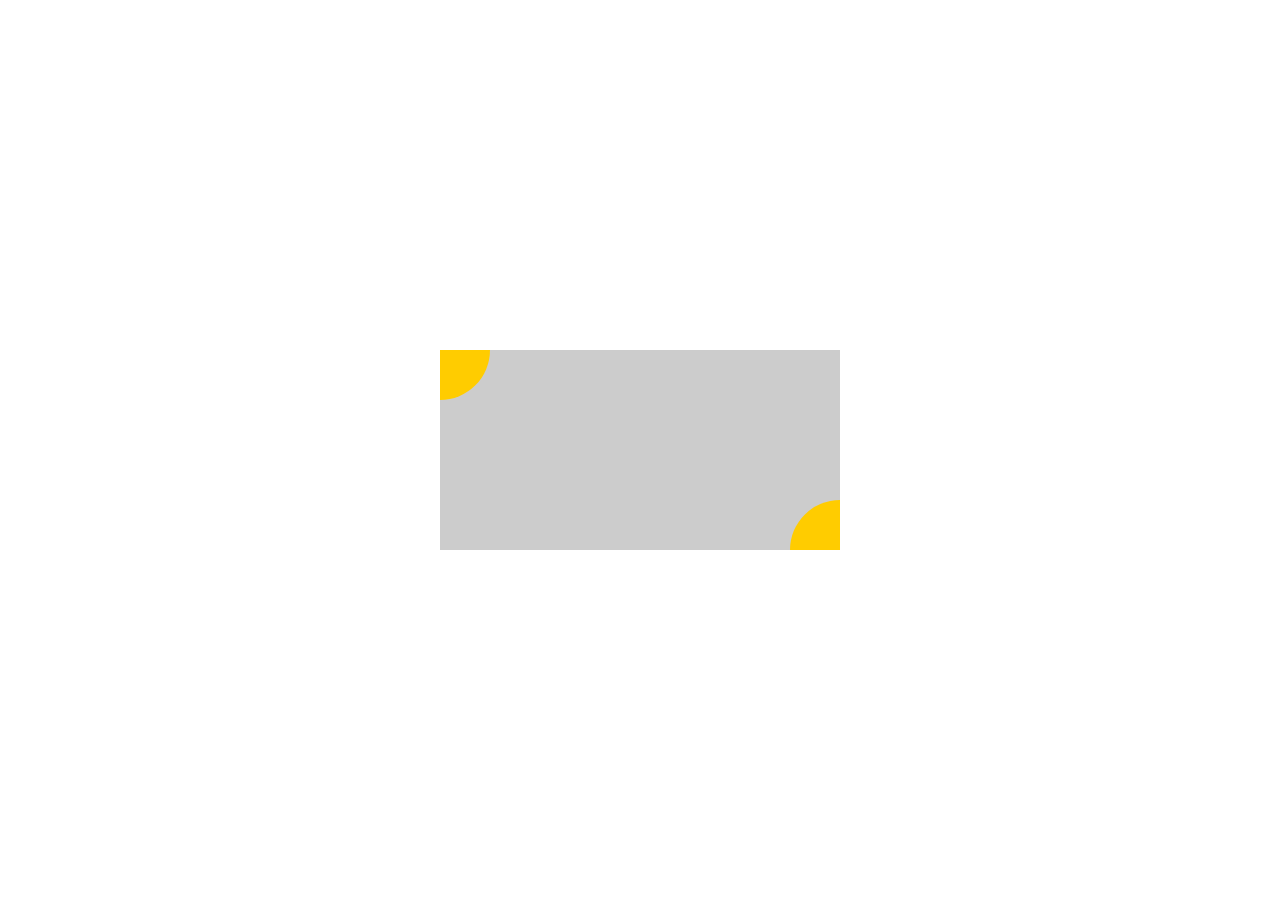
==== task19/task19.html @ e25f6177 "Merge branch 'gh-pages' of https://github.com/ayado/ycf-ife" ====
<!doctype html>
<html>
<head>
<meta charset="UTF-8">
<title>灰色元素水平垂直居中，有两个四分之一圆位于其左上角和右下角</title>
<link href="css/task1_1_4.css" rel="stylesheet" style="text/css">
</head>

<body>
<div class="container">
<div class="left circle"></div>
<div class="right circle"></div>
</div>
</body>
</html>
---- task19/css/task1_1_4.css ----
@charset "UTF-8";
/* CSS Document */

.container{
	background-color:#CCC;
    width:400px;
	height:200px;
	position:absolute;
	top:50%;
	left:50%;
    margin-top:-100px;
	margin-left:-200px;
}
.circle{
	background-color:#FFCC00;
	width:50px;
	height:50px;
	}
.left{
	-webkit-border-radius:0 0 50px 0;
	position:absolute;
	top:0;
	left:0;
	}
.right{
	-webkit-border-radius:50px 0 0 0;
	position:absolute;
	right:0;
	bottom:0;
	}
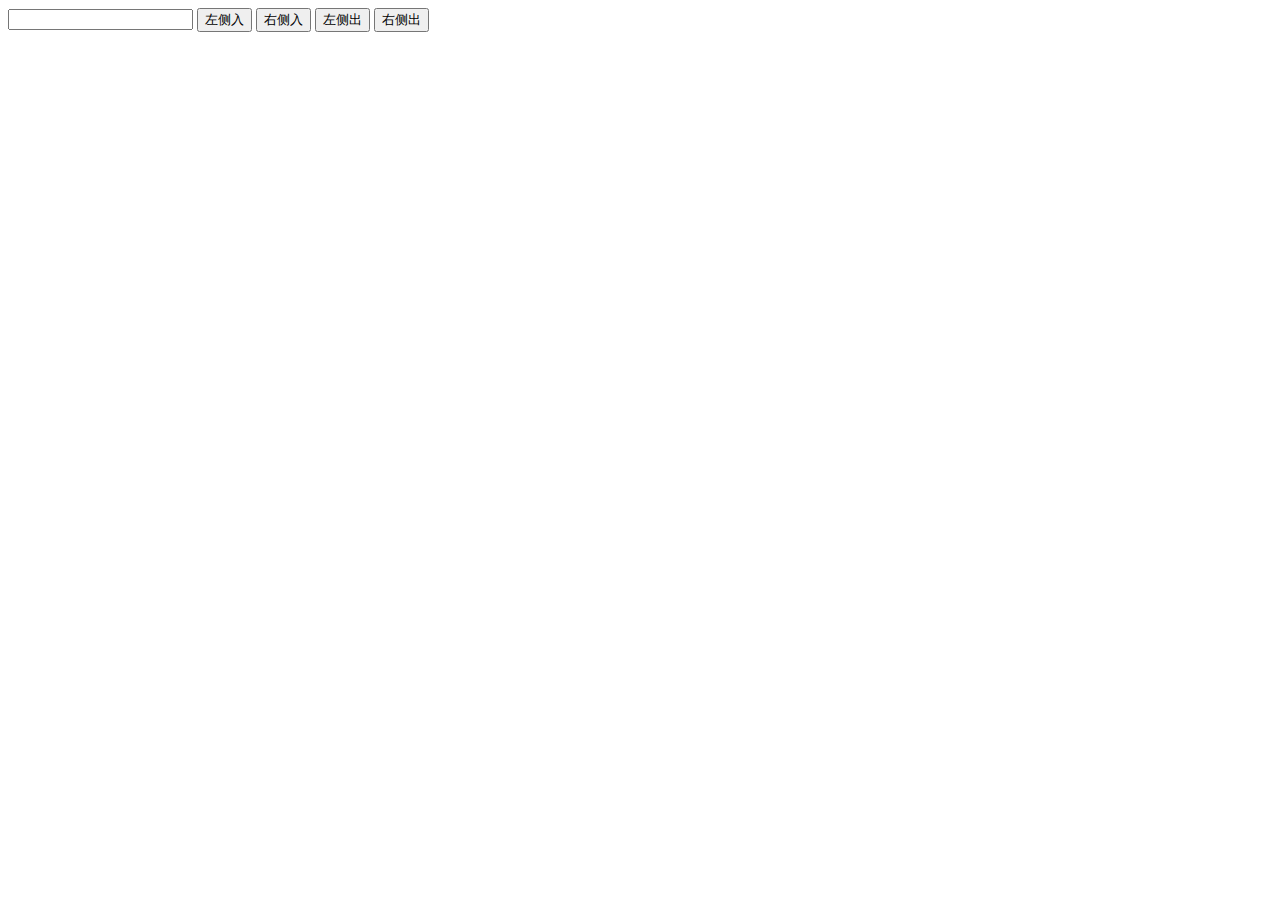
==== commit c11cc40b: "Merge branch 'gh-pages' of https://github.com/ayado/ycf-ife" ====
--- a/task19/task19.html
+++ b/task19/task19.html
@@ -1,15 +1,30 @@
 <!doctype html>
 <html>
 <head>
-<meta charset="UTF-8">
-<title>灰色元素水平垂直居中，有两个四分之一圆位于其左上角和右下角</title>
-<link href="css/task1_1_4.css" rel="stylesheet" style="text/css">
+<meta charset="utf-8">
+<title>无标题文档</title>
+
+<style type="text/css">
+.listitem{
+	background-color:#F1080C;
+	height:40px;
+	width:40px;
+	margin:10px;
+	line-height:40px;
+	text-align:center;
+	float:left;
+	}
+</style>
 </head>
 
 <body>
-<div class="container">
-<div class="left circle"></div>
-<div class="right circle"></div>
+<input id="numinput" type=="text">
+<button id="leftin">左侧入</button>
+<button id="rightin">右侧入</button>
+<button id="leftout">左侧出</button>
+<button id="rightout">右侧出</button>
+<div id="numlist">
 </div>
+<script src="task18.js"></script>
 </body>
 </html>
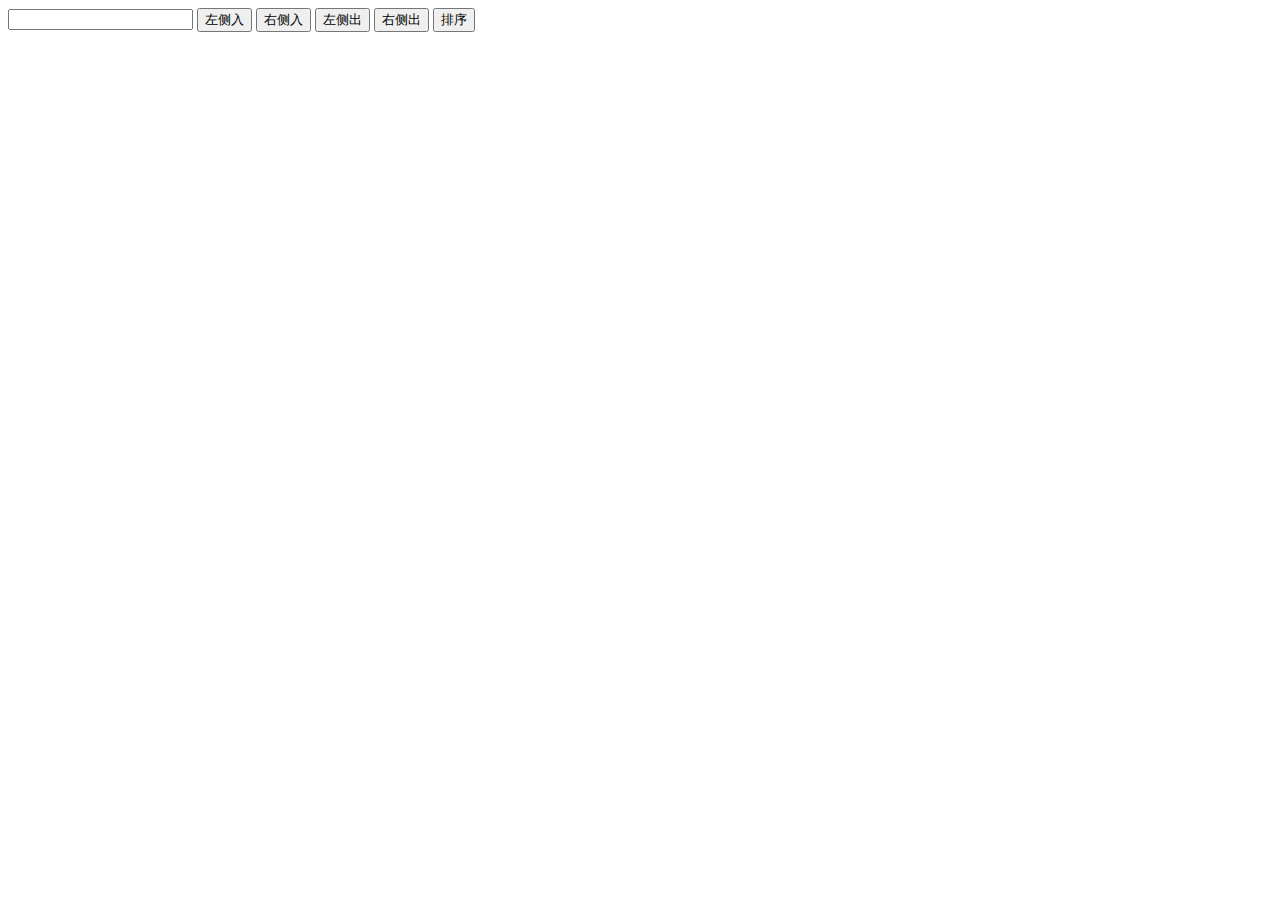
==== commit 2d09473a: "Merge branch 'gh-pages' of https://github.com/ayado/ycf-ife" ====
--- a/task19/task19.html
+++ b/task19/task19.html
@@ -5,14 +5,13 @@
 <title>无标题文档</title>
 
 <style type="text/css">
+.numlist{
+	position:relative;
+	}
 .listitem{
-	background-color:#F1080C;
-	height:40px;
-	width:40px;
-	margin:10px;
-	line-height:40px;
-	text-align:center;
-	float:left;
+	display:inline-block;
+	width:10px;
+	margin:5px;
 	}
 </style>
 </head>
@@ -23,8 +22,9 @@
 <button id="rightin">右侧入</button>
 <button id="leftout">左侧出</button>
 <button id="rightout">右侧出</button>
+<button id="sort">排序</button>
 <div id="numlist">
 </div>
-<script src="task18.js"></script>
+<script src="task19.js"></script>
 </body>
 </html>
